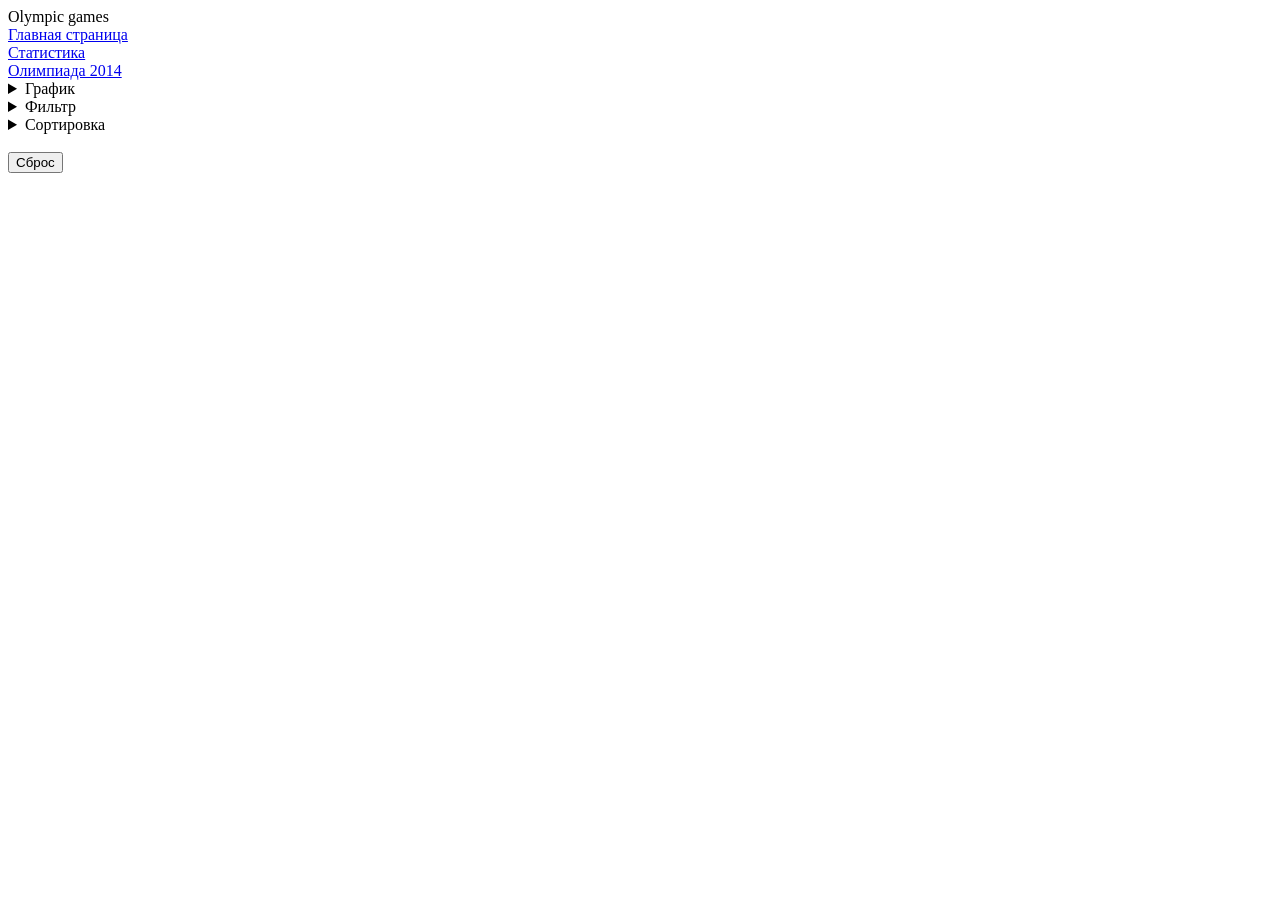
==== Статистика.html @ c70c3276 "d" ====
<!DOCTYPE html>
<html>

<head>
  <meta charset="UTF-8">
  <meta name="viewport" content="width=device-width, initial-scale=1, shrink-to-fit=no">
  <title>Статистика</title>
  <link rel="stylesheet" href="css/bootstrap-reboot.min.css">
  <link rel="stylesheet" href="css/main.css">
  <script src="js/jquery-3.5.1.min.js"></script>
  <script src="js/main.js"></script>
  <script src="http://d3js.org/d3.v7.min.js"></script>
  <script src='js/tableData.js'></script>
</head>

<body>
  <div class="centralBlock">
    <div class="menuFlex">
      <div class="heading">Olympic games</div>
      <div class="menuItem"><a href="index.html">Главная страница</a></div>
      <div class="menuItem"><a href="Статистика.html">Статистика</a></div>
      <div class="menuItem"><a href="2014.html">Олимпиада 2014</a></div>
    </div>


    <div class="content">
      <div class="graph">
        <details>
          <summary>График</summary>
          <form>
            <div>
              <input type="radio" id="Histogram" name="type" value="histogram">Гистограмма<br>
              <input type="radio" id="Tochka" name="type" value="scatter">График точками<br>
            </div>

            <div class="fieldX">
              <legend>Значение по оси OX:<br>
                <input type="radio" name="X" value="year">Год<br>
                <input type="radio" name="X" value="country">Страна<br>
              </legend>
            </div>
            <div class="fieldY">
              <legend>Результат:<br>
                <input type="radio" name="Y" value="gold"> Максимальное количество золота<br>
                <input type="radio" name="Y" value="silver"> Максимальное количество серебра<br>
                <input type="radio" name="Y" value="bronze"> Максимальное количество бронзы<br>
                <input type="radio" name="Y" value="total"> Максимальное количество медалей<br>
              </legend>
            </div>
            <button onclick="drawGraph(this.form)" id="myButton" type="button">График</button>
          </form>
          <svg height="500" width="500">
          </svg>

        </details>
      </div>

      <div id="table_filter">
        <details>
          <summary>Фильтр</summary>
          <label for="filterText">Фильтровать по: </label>
          <select id="selectFilter">
            <option value="number">Номер</option>
            <option value="season">Сезон</option>
            <option value="year">Год</option>
            <option value="country">Страна</option>
            <option value="gold">Золото</option>
            <option value="silver">Серебро</option>
            <option value="bronze">Бронза</option>
            <option value="sum">Сумма</option>
          </select>
          <input type="text" id="filterText" name="filterText" placeholder="Введи текст">
        </details>
      </div>

      <!--
        <div class="filter">
        <details>
          <summary>Фильтр</summary><br>
          <label>
            <input type="text" name="filterText">
            <select id="toFilter"></select>

            <input type="button" value="Найти" onclick="filterTable()"><br>

          </label>
        </details>
      </div> -->

      <div class="Sort">
        <details>
          <summary>Сортировка</summary>
          <label>
            <input type="radio" name="quest_1" value="ascending" checked>Возрастанию
          </label>
          <label>
            <input type="radio" name="quest_1" value="descending">Убыванию
          </label>

          <br>Первый уровень:
          <select id="selectFirst">
            <option value="number">Номер</option>
            <option value="season">Сезон</option>
            <option value="year">Год</option>
            <option value="country">Страна</option>
            <option value="gold">Золото</option>
            <option value="silver">Серебро</option>
            <option value="bronze">Бронза</option>
            <option value="sum">Сумма</option>
          </select>

          <br><br>Второй уровень:
          <select id="selectSecond">
            <option value="number">Номер</option>
            <option value="season">Сезон</option>
            <option value="year">Год</option>
            <option value="country">Страна</option>
            <option value="gold">Золото</option>
            <option value="silver">Серебро</option>
            <option value="bronze">Бронза</option>
            <option value="sum">Сумма</option>
          </select>
          <br><br>

          <button onclick="superSort()" type="button">Сортировать</button><br><br>
        </details>
      </div>
      <br>


      <input type="button" value="Сброс" onclick="resetTable()">

      <div class="tableBlock" id="table"></div>
      <table>
        <thead></thead>
        <tbody></tbody>
      </table>
    </div>
  </div>
</body>
<script src="js/newSort.js"></script>
<script src="js/Graph.js"></script>

</html>
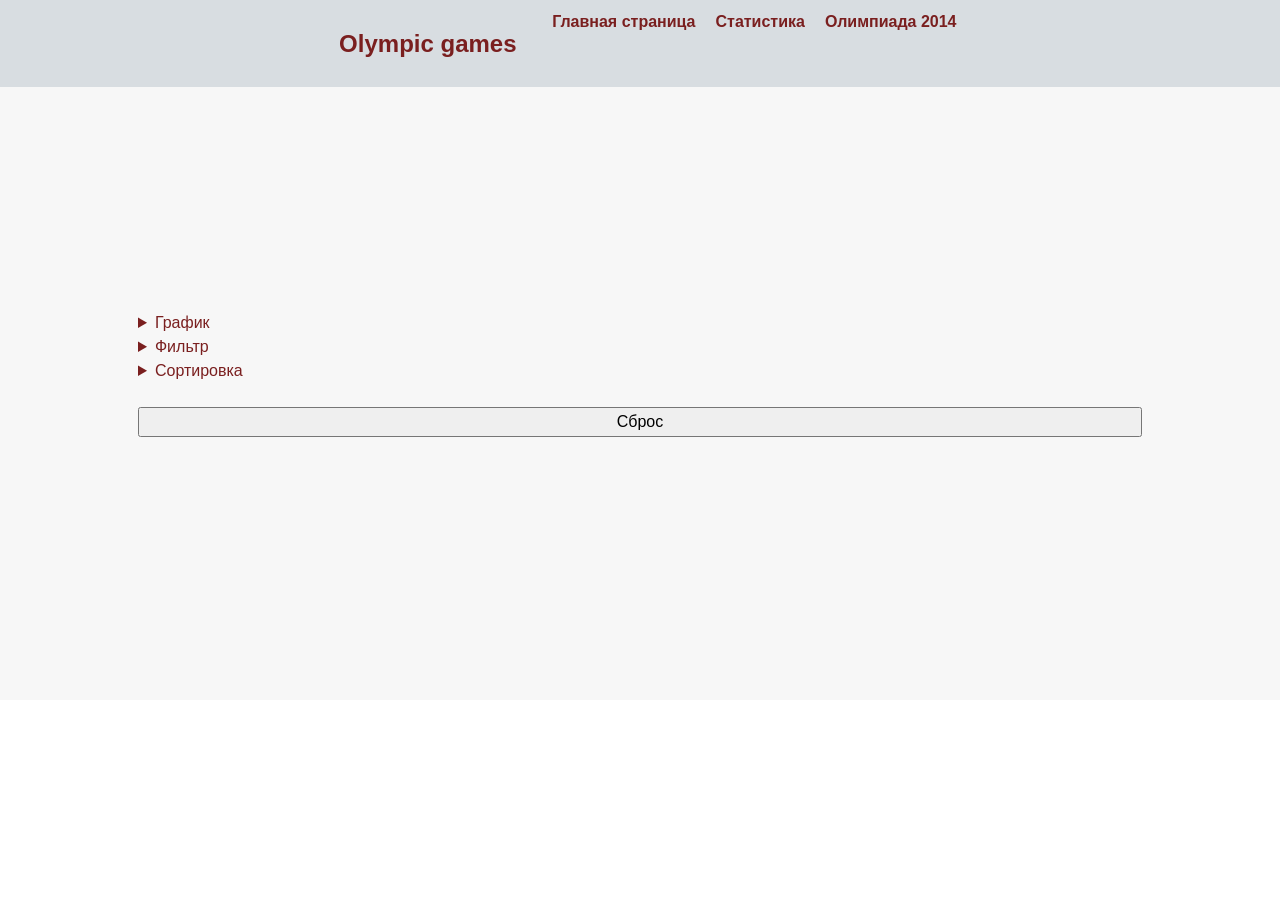
==== commit 1cd3df07: "Update Статистика.html" ====
--- a/Статистика.html
+++ b/Статистика.html
@@ -11,6 +11,7 @@
   <script src="js/main.js"></script>
   <script src="http://d3js.org/d3.v7.min.js"></script>
   <script src='js/tableData.js'></script>
+  <script src='js/newSort.js'></script>
 </head>
 
 <body>
@@ -141,4 +142,4 @@
 <script src="js/newSort.js"></script>
 <script src="js/Graph.js"></script>
 
-</html>+</html>
--- a/css/main.css
+++ b/css/main.css
@@ -0,0 +1,220 @@
+.centralBlock {
+  min-height: 700px;
+  min-width: 100px;
+  background-color: #f7f7f7;
+  display: flex;
+  flex-direction: column;
+  color: #7a1f1f;
+}
+.centralBlock .heading {
+  padding: 2vw;
+  font-size: 24px;
+  font-weight: bold;
+}
+.centralBlock .menuFlex {
+  background-color: #d8dde1;
+  display: flex;
+  flex-direction: row;
+  justify-content: center;
+}
+.centralBlock .menuFlex span {
+  background-color: #808080;
+}
+.centralBlock .menuFlex .menuItem {
+  padding: 10px;
+}
+.centralBlock .menuFlex .menuItem a {
+  text-decoration: none;
+  font-weight: bold;
+  color: #7a1f1f;
+}
+.centralBlock .menuFlex .menuItem a:hover {
+  color: #fff;
+}
+.centralBlock .menuFlex .menuItem:hover {
+  background-color: #808080;
+}
+.centralBlock .content {
+  width: 80%;
+  display: flex;
+  flex-direction: column;
+  margin: auto;
+  padding: 10px;
+}
+.rowFlex {
+  display: flex;
+  flex-direction: row;
+}
+.columnFlex {
+  display: flex;
+  flex-direction: column;
+}
+details .rowFlex {
+  align-items: center;
+}
+details .columnFlex {
+  align-items: flex-start;
+}
+.options {
+  margin: 10px;
+  padding: 10px;
+}
+img {
+  width: 100%;
+  height: 100%;
+}
+.textBlock {
+  padding: 10px/2;
+  margin: 10px/2;
+}
+.textBlock .imageBlock {
+  padding: 10px;
+  float: right;
+  width: 20%;
+  overflow: hidden;
+}
+p {
+  line-height: 1;
+  margin: 1vw;
+  text-align: justify;
+  font-size: 14px;
+}
+.textFlex .textBlock {
+  padding: 10px/2;
+  margin: 10px/2;
+  width: 33.33%;
+}
+.videoBlock {
+  vertical-align: middle;
+}
+.videoBlock video {
+  width: 100%;
+}
+img {
+  width: 100%;
+  height: 100%;
+}
+.content .imagesFlexItem {
+  width: 100%;
+}
+.imagesFlex {
+  display: flex;
+  flex-direction: row;
+  justify-content: center;
+  flex-wrap: nowrap;
+  padding: 1vw;
+}
+.imagesFlexItem {
+  width: 33.33%;
+  overflow: hidden;
+}
+.imagesWithRef {
+  width: 33.33%;
+}
+.imagesWithRef a .imagesFlexItem {
+  width: 100%;
+  height: 100%;
+}
+@media (max-width: 600px) {
+  .centralBlock {
+    width: 100%;
+    background-color: #f7f7f7;
+    display: flex;
+    flex-direction: column;
+    align-items: center;
+  }
+  .centralBlock .heading {
+    text-align: center;
+  }
+  .centralBlock .menuFlex {
+    display: flex;
+    flex-direction: row;
+    flex-wrap: wrap;
+    width: 100%;
+  }
+  .centralBlock .content {
+    width: 100%;
+    display: flex;
+    flex-direction: column;
+    margin: auto;
+    padding: 10px;
+  }
+  .rowFlex {
+    flex-direction: column;
+    align-items: center;
+    margin: auto;
+  }
+  .columnFlex p {
+    text-align: center;
+  }
+  .columnFlex .textBlock p {
+    text-align: justify;
+  }
+  .rowFlex .columnFlex p {
+    padding: 10px;
+  }
+}
+@media (max-width: 600px) {
+  .textBlock {
+    padding: 10px/2;
+    margin: 10px/2;
+  }
+  .textBlock .imageBlock {
+    margin: 10px;
+    float: none;
+    margin: auto;
+    width: 50%;
+  }
+  .textBlock .imageBlock p {
+    line-height: 2;
+    margin: 10px;
+    text-align: justify;
+    word-spacing: 1px;
+  }
+}
+@media (max-width: 600px) {
+  .videoBlock {
+    padding: 0px;
+    vertical-align: middle;
+  }
+  .videoBlock video {
+    width: 100%;
+  }
+}
+@media (max-width: 600px) {
+  .imagesFlex {
+    display: flex;
+    flex-direction: column;
+    justify-content: center;
+    align-items: center;
+    flex-wrap: nowrap;
+  }
+  .imagesFlexItem {
+    width: 100%;
+    overflow: hidden;
+  }
+}
+@media (max-width: 600px) {
+  .tableBlock {
+    width: 100%;
+  }
+  .tableBlock table {
+    font-size: 10px;
+    width: 80%;
+  }
+}
+.tableBlock {
+  margin: 10px;
+  padding: 10px;
+  overflow: auto;
+}
+table {
+  border-collapse: collapse;
+  width: 100%;
+  text-align: center;
+}
+table,
+td,
+th {
+  border: 1px solid #7a1f1f;
+}
